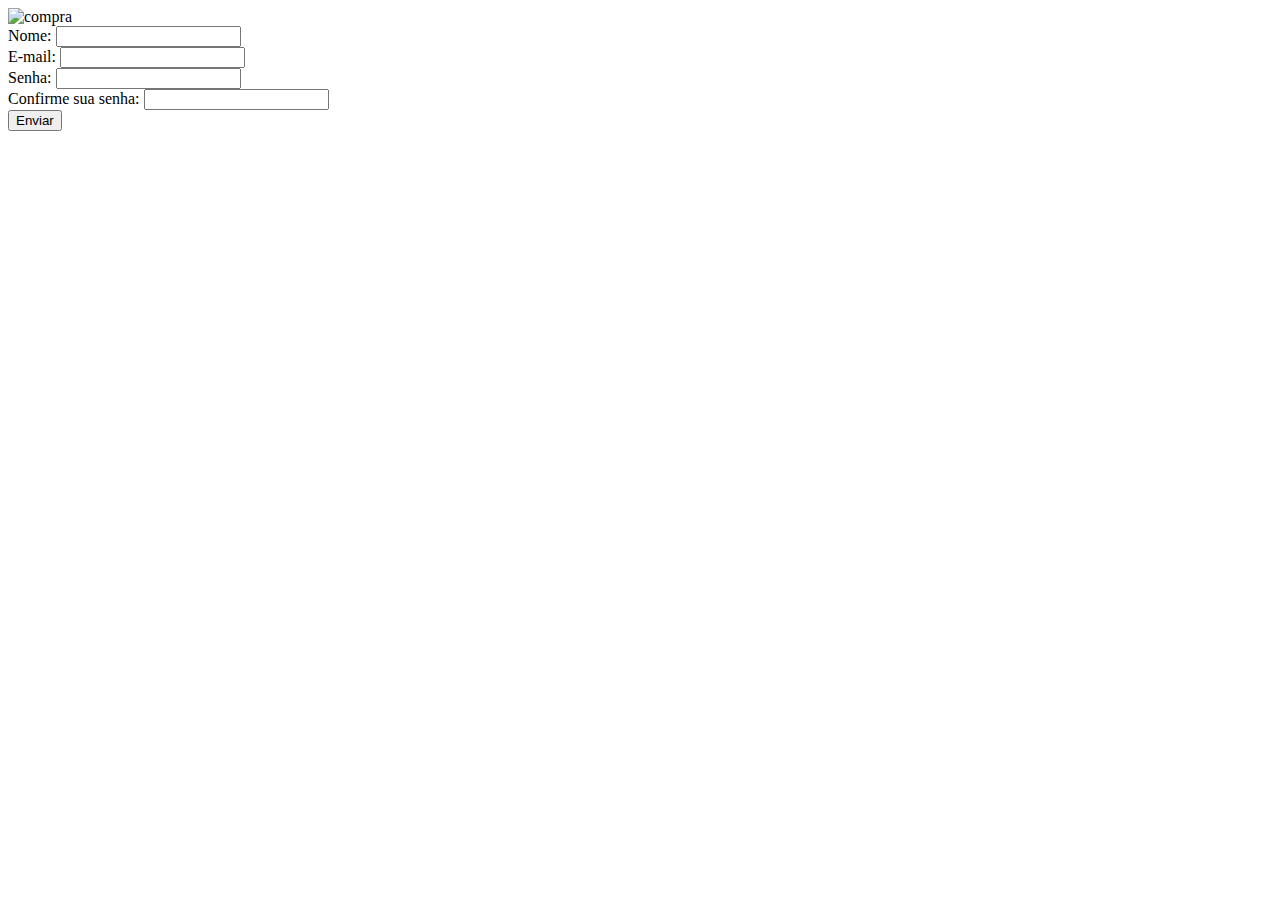
==== Cadastro - Cliente/cadastro.html @ de7ede22 "Rename cadastro.html to Cadastro - Cliente/cadastro.html" ====
<!DOCTYPE html>
<html>

<head>
    <meta charset='utf-8'>
    <title>Página de Cadastro</title>
    <link rel='stylesheet' type='text/css' media='screen' href='cadastro.css'>
</head>

<body>
    <form action="exemplo.py" method="post"> 
        <div class="imagem">
            <img src="imagem.png" alt="compra" width="100px" height="100px"/>
        </div>
        <div>
            <label for="nome">Nome:</label>
            <input type="text" name="nome" id="nome" required>
        </div>
        <div>
            <label for="email">E-mail:</label>
            <input type="text" name="email" id="email" required>
        </div>
        <div>
            <label for="senha">Senha:</label>
            <input type="password" name="senha" id="senha" required>
        </div>
        <div>
            <label for="pass">Confirme sua senha:</label>
            <input type="password" name="password" id="pass" minlength="8" required>
        </div>
        <div>
            <button>Enviar</button>
        </div>
    </form>
</body>

</html>
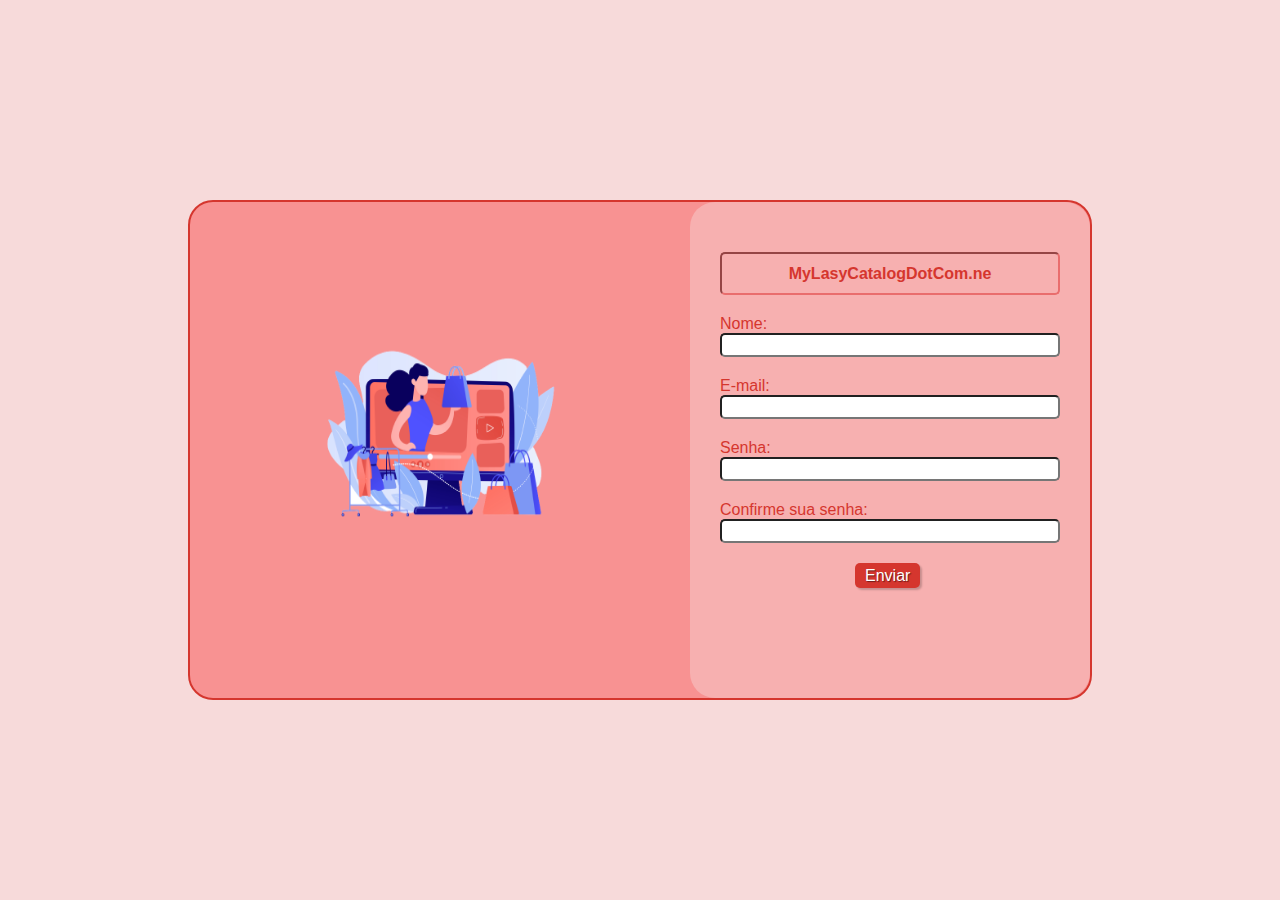
==== commit c25bd656: "..." ====
--- a/Cadastro - Cliente/cadastro.html
+++ b/Cadastro - Cliente/cadastro.html
@@ -8,30 +8,35 @@
 </head>
 
 <body>
-    <form action="exemplo.py" method="post"> 
+    <div class="Principal">
         <div class="imagem">
-            <img src="imagem.png" alt="compra" width="100px" height="100px"/>
+            <img src="logo.png" alt="compra" width="250px" height="200px"/>
         </div>
-        <div>
-            <label for="nome">Nome:</label>
-            <input type="text" name="nome" id="nome" required>
-        </div>
-        <div>
-            <label for="email">E-mail:</label>
-            <input type="text" name="email" id="email" required>
-        </div>
-        <div>
-            <label for="senha">Senha:</label>
-            <input type="password" name="senha" id="senha" required>
-        </div>
-        <div>
-            <label for="pass">Confirme sua senha:</label>
-            <input type="password" name="password" id="pass" minlength="8" required>
-        </div>
-        <div>
-            <button>Enviar</button>
-        </div>
-    </form>
+        <form action="exemplo.py" method="post"> 
+            <div class="titulo">
+                <h1>MyLasyCatalogDotCom.ne</h1>
+            </div>
+            <div>
+                <label for="nome">Nome:</label>
+                <input type="text" name="nome" id="nome" required>
+            </div>
+            <div>
+                <label for="email">E-mail:</label>
+                <input type="email" name="email" id="email" required>
+            </div>
+            <div>
+                <label for="senha">Senha:</label>
+                <input type="password" name="senha" id="senha" required>
+            </div>
+            <div>
+                <label for="pass">Confirme sua senha:</label>
+                <input type="password" name="confirmar" id="confirmar" minlength="8" required>
+            </div>
+            <div>
+                <button>Enviar</button>
+            </div>
+        </form>
+    </div>
 </body>
 
 </html>
--- a/Cadastro - Cliente/cadastro.css
+++ b/Cadastro - Cliente/cadastro.css
@@ -0,0 +1,81 @@
+* {
+    box-sizing: border-box;
+}
+
+body {
+    margin: 0;
+    color: #D8BFD8;
+    background-color: #f7dada;
+    display: flex;
+    justify-content: center;
+    align-items: center;
+    height: 100vh;
+}
+
+.Principal{
+    display: grid;
+    background-color: #f89292;
+    border-radius: 25px;
+    height: 500px;
+    border: solid #d5362e 2px;
+    grid-template-columns: 500px 400px;
+}
+
+form {
+    background-color:  #f7b0b0;
+    padding: 30px;
+    border-radius: 25px;
+    padding-top: 50px;
+}
+
+form input {
+    width: 100%;
+}
+
+form > div {
+    margin-bottom: 20px;
+}
+
+form > div:last-of-type {
+    margin-bottom: 0;
+    display: flex;
+    justify-content: flex-end;
+}
+
+.titulo{
+    display: flex;
+    justify-content: center;
+    margin-top: auto;
+    border: solid #e96d6d 2px;
+    border-style: inset;
+    border-radius: 5px;
+}
+
+input, button, label, a, h1 {
+    font-family: sans-serif;
+    font-size: 1em;
+    color: #d5362e;
+    border-radius: 5px;
+    
+}
+
+button {
+    margin-right: 140px;
+    background: #d5362e;
+    border: 0;
+    color: white;
+    padding: 0.2em 0.6em;
+    box-shadow: 2px 2px 2px rgba(0,0,0,0.2);
+    text-shadow: 1px 1px 1px rgba(0,0,0,0.5);
+}
+
+button:hover {
+    background: #e65858;
+    box-shadow: inset 2px 2px 2px rgba(0,0,0,0.2);
+}
+
+.imagem{
+    display: flex;
+    justify-content: center;
+    margin-top: 130px;
+}
